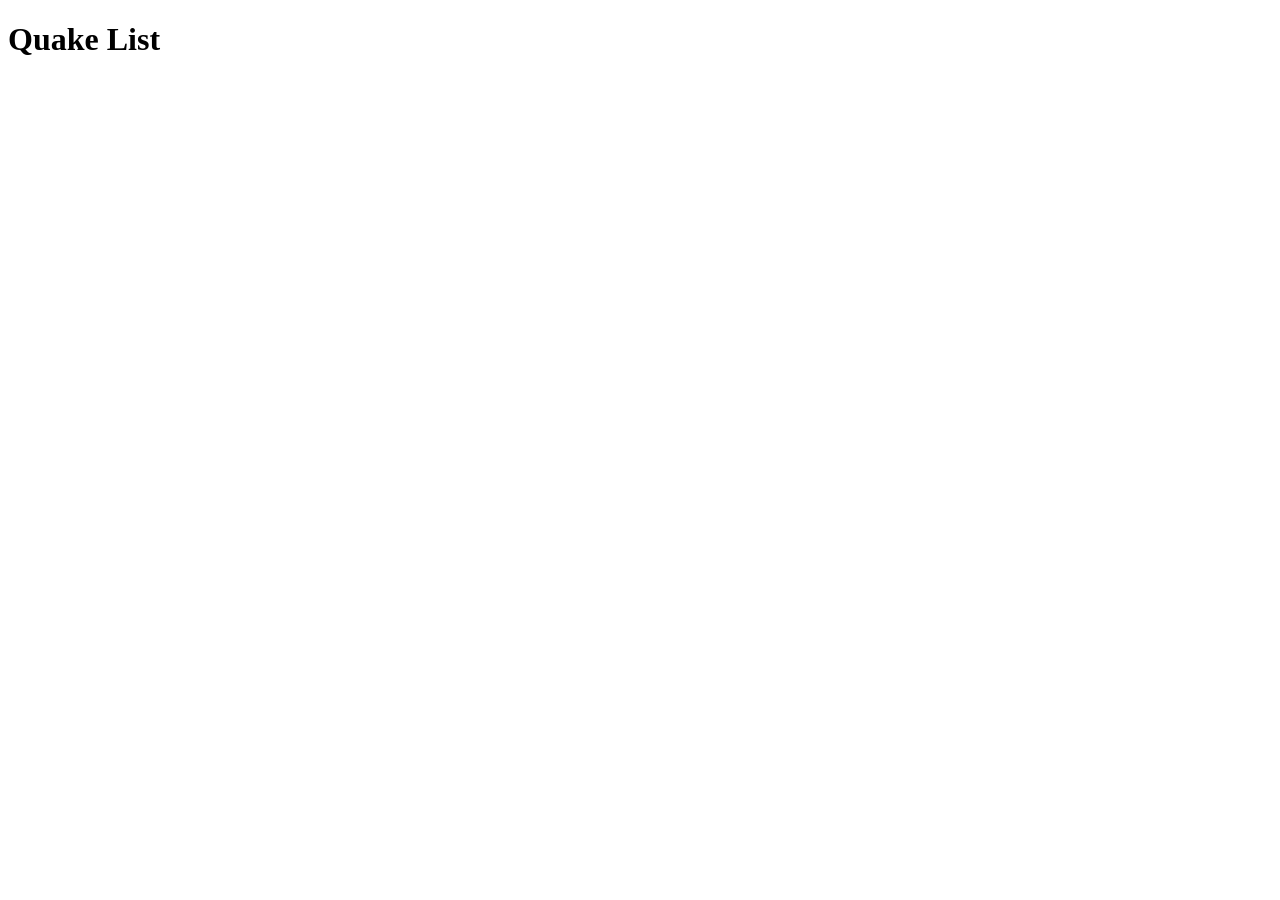
==== week10/index.html @ 8d2f8933 "Initial stuff for week 10." ====
<!DOCTYPE html>
<html lang="en">
<head>
  <title>Local Quakes</title>
  <meta charset="utf-8" />
  <meta name="viewport" content="width=device-width, initial-scale=1" />
</head>

<body>
  <main>
    <h1>Quake List</h1>
    <ul id="quakeList"></ul>
  </main>

  <script type="module" src="./js/main.js"></script>
</body>
</html>
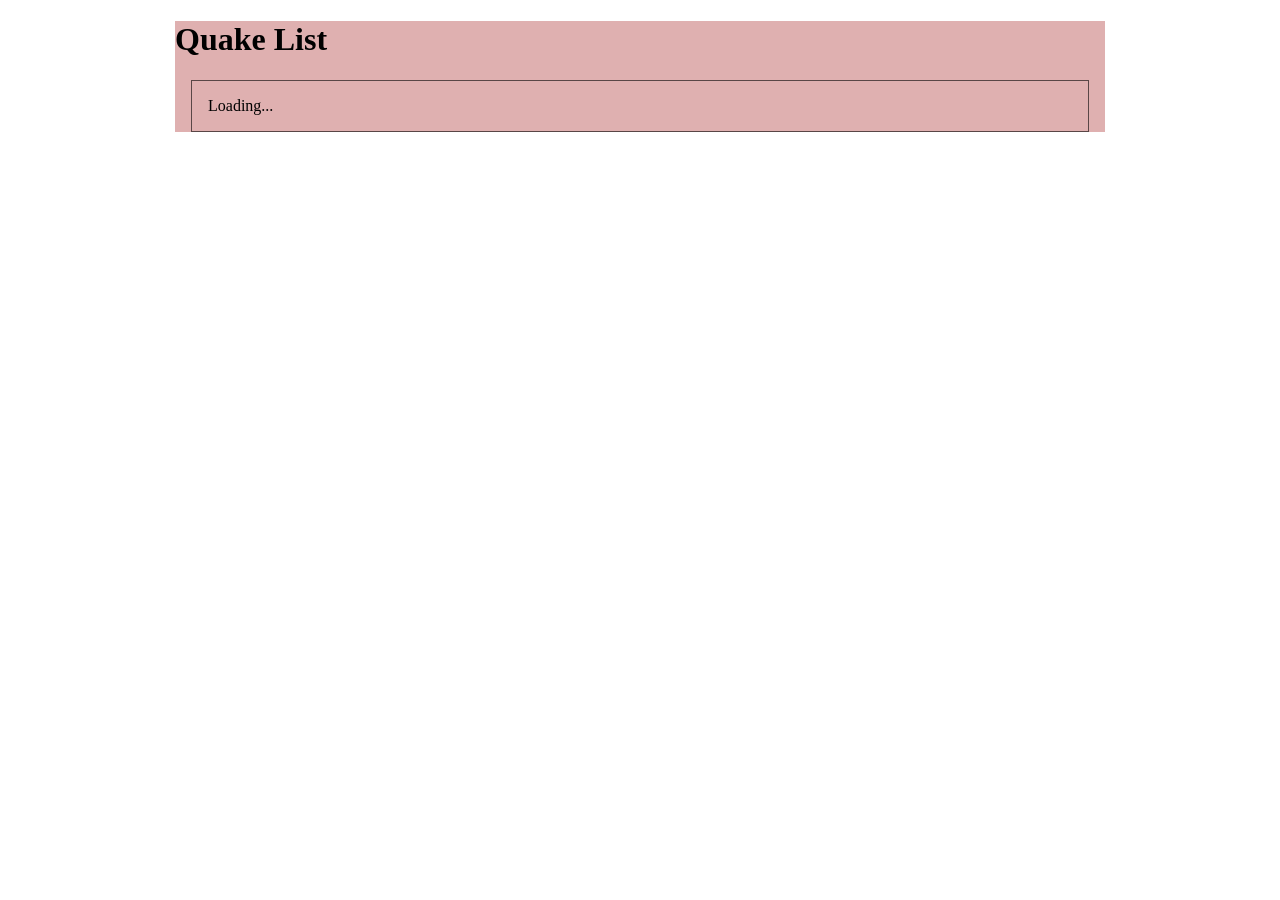
==== commit ed4073e8: "Latest week 10" ====
--- a/week10/index.html
+++ b/week10/index.html
@@ -4,6 +4,7 @@
   <title>Local Quakes</title>
   <meta charset="utf-8" />
   <meta name="viewport" content="width=device-width, initial-scale=1" />
+  <link rel="stylesheet" href="styles/main.css">
 </head>
 
 <body>
--- a/week10/styles/main.css
+++ b/week10/styles/main.css
@@ -0,0 +1,20 @@
+main {
+  max-width: 930px;
+  margin: 0 auto;
+  background-color: rgb(223, 176, 176);
+}
+
+#quakeList {
+  border: 1px solid rgba(0, 0, 0, .6);
+  padding: 1rem;
+  margin: 1rem;
+}
+
+li {
+  list-style: none;
+  margin-bottom: .25rem;
+}
+
+.quake-time {
+  margin-bottom: 1px solid black;
+}
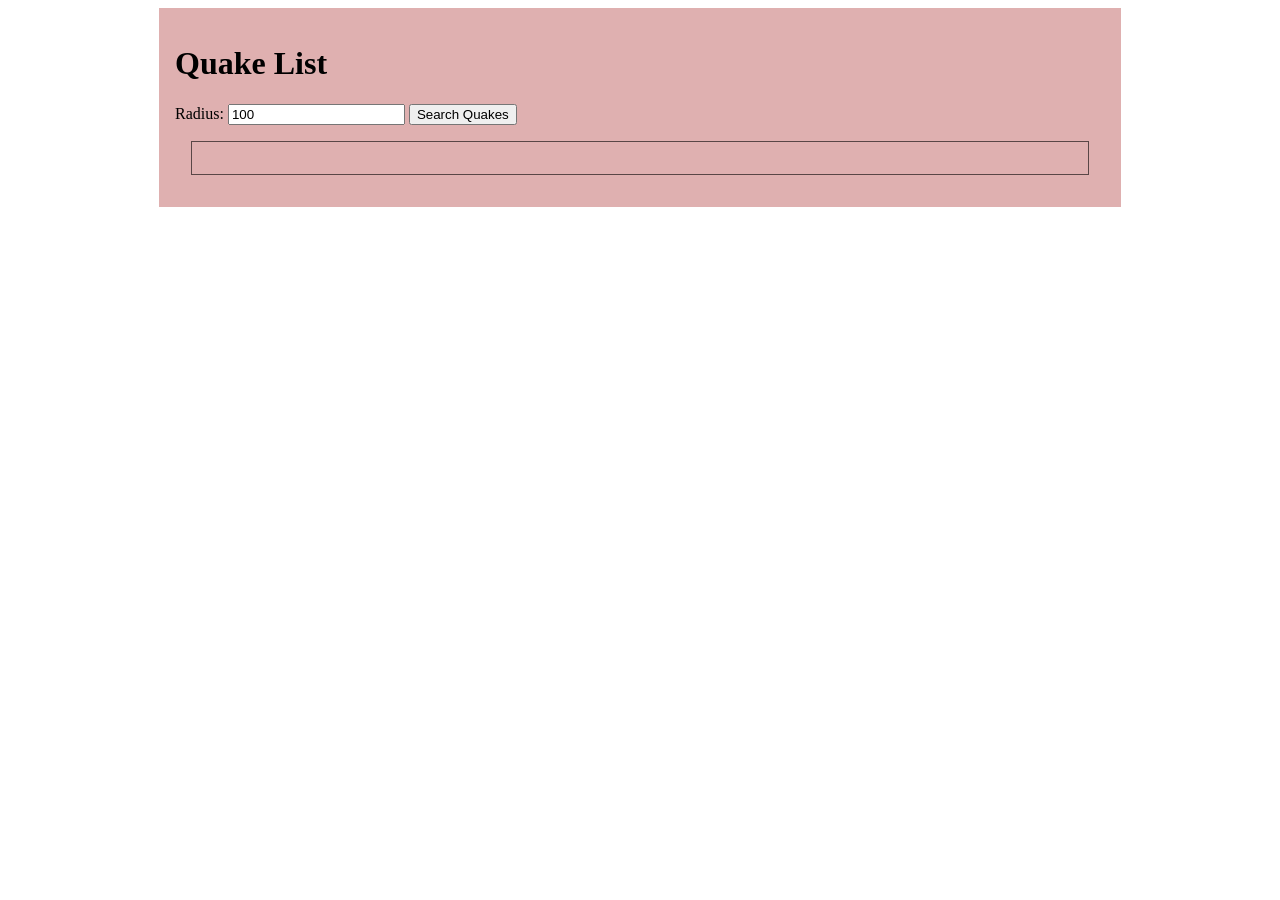
==== commit 885687ba: "Finished up week 10" ====
--- a/week10/index.html
+++ b/week10/index.html
@@ -10,6 +10,13 @@
 <body>
   <main>
     <h1>Quake List</h1>
+
+    <div class="filters">
+      <label for="radius">Radius:</label>
+      <input type="number" name="radius" id="radius" placeholder="100" value="100" />
+      <button id="search">Search Quakes</button>
+    </div>
+
     <ul id="quakeList"></ul>
   </main>
 
--- a/week10/styles/main.css
+++ b/week10/styles/main.css
@@ -2,6 +2,7 @@
   max-width: 930px;
   margin: 0 auto;
   background-color: rgb(223, 176, 176);
+  padding: 1em;
 }
 
 #quakeList {
